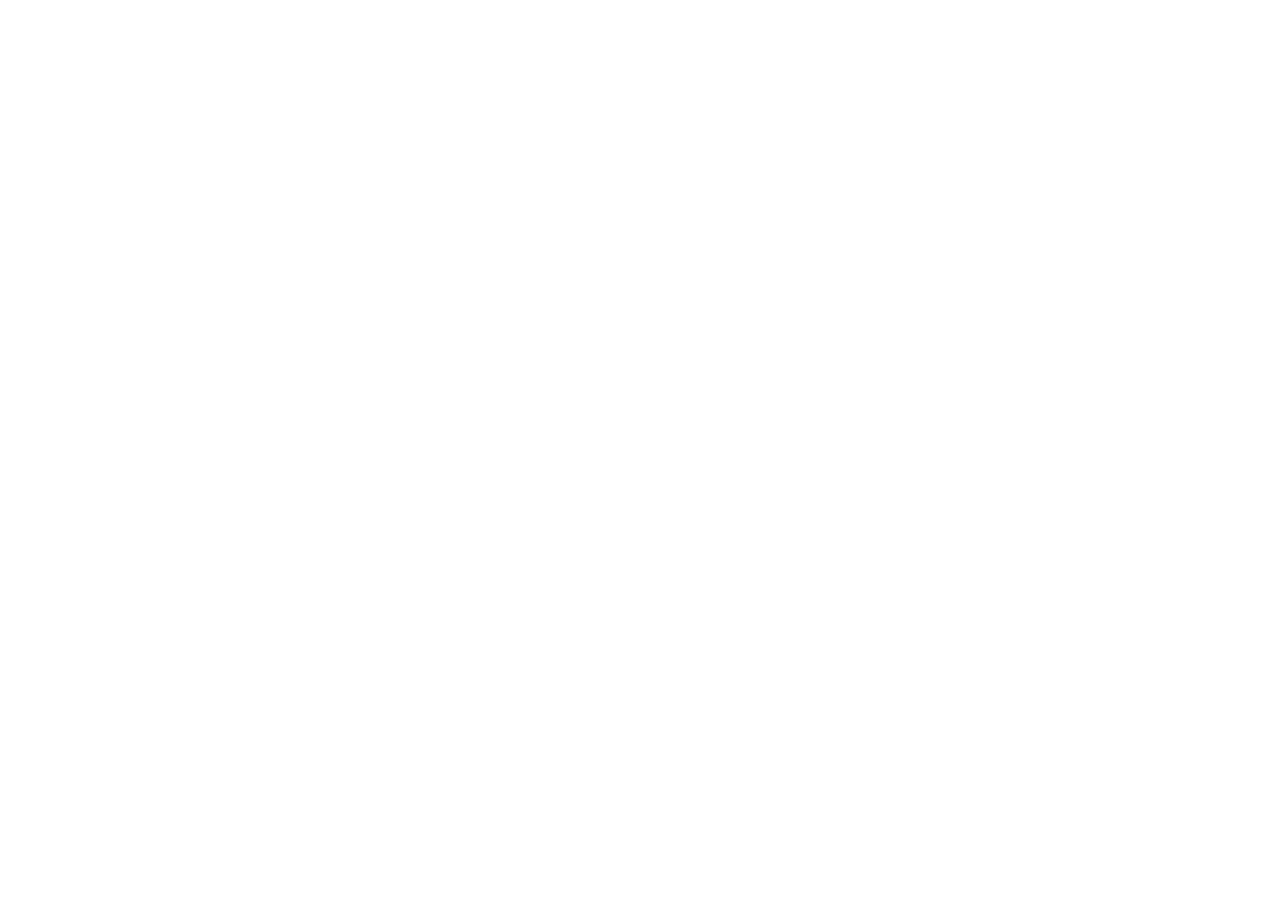
==== followers-app/index.html @ 7d5afcd5 "first commit" ====
<!doctype html>
<html lang="en">
<head>
  <meta charset="utf-8">
  <title>AngularWithMosh</title>
  <base href="'https://prashantmakavana.github.io/followers-app/'">
  <meta name="viewport" content="width=device-width, initial-scale=1">
  <link rel="icon" type="image/x-icon" href="favicon.ico">
<link rel="stylesheet" href="styles.8750a59d10817d9277c6.css"></head>
<body>
  <app-root></app-root>
<script type="text/javascript" src="runtime.ec2944dd8b20ec099bf3.js"></script><script type="text/javascript" src="polyfills.7037a817a5bb670ed2ca.js"></script><script type="text/javascript" src="main.915de50570552da132c8.js"></script></body>
</html>
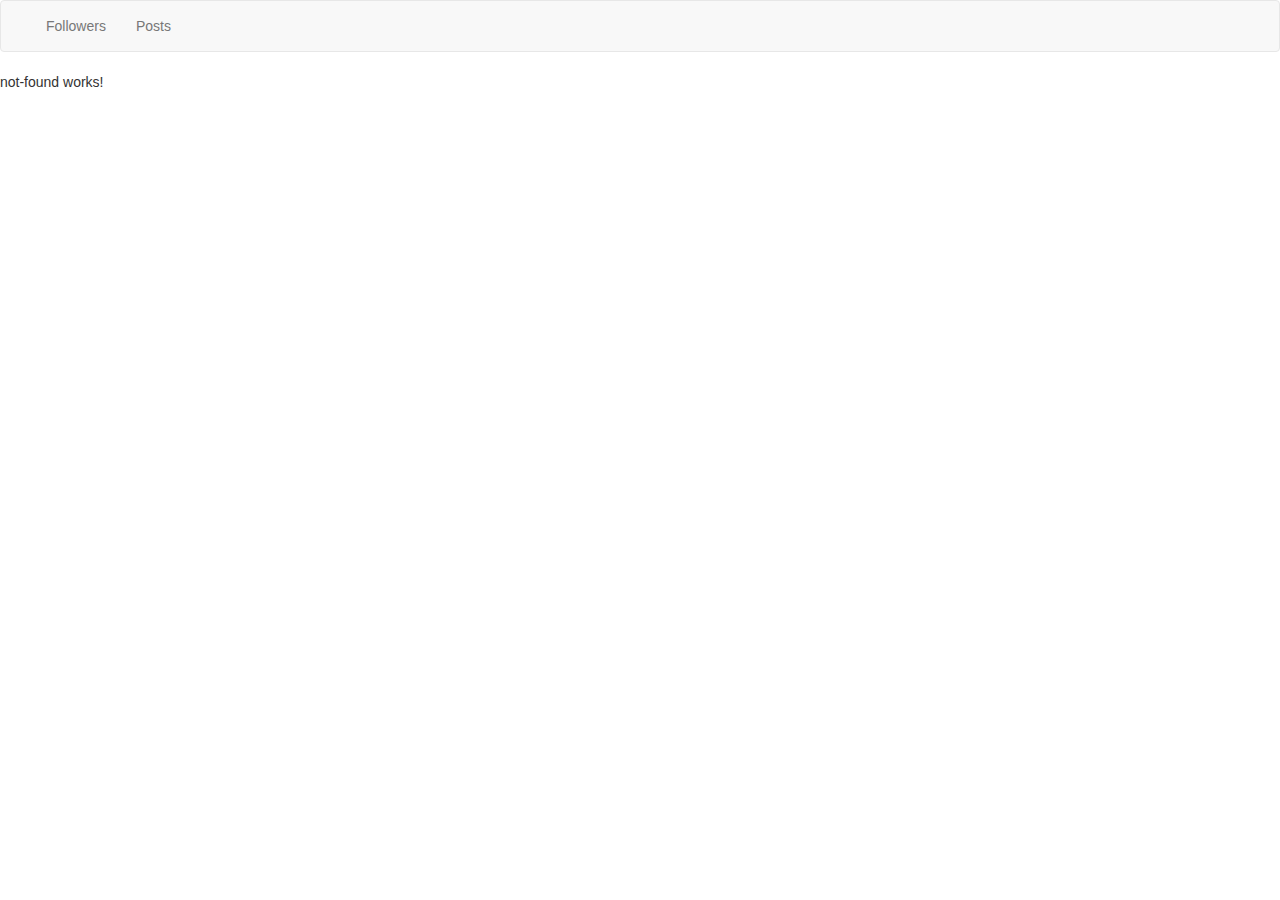
==== commit 3016ee96: "third commit" ====
--- a/followers-app/index.html
+++ b/followers-app/index.html
@@ -3,11 +3,12 @@
 <head>
   <meta charset="utf-8">
   <title>AngularWithMosh</title>
-  <base href="'https://prashantmakavana.github.io/followers-app/'">
+  <base href="/">
+
   <meta name="viewport" content="width=device-width, initial-scale=1">
   <link rel="icon" type="image/x-icon" href="favicon.ico">
-<link rel="stylesheet" href="styles.8750a59d10817d9277c6.css"></head>
+<link rel="stylesheet" href="/followers-app/styles.8750a59d10817d9277c6.css"></head>
 <body>
   <app-root></app-root>
-<script type="text/javascript" src="runtime.ec2944dd8b20ec099bf3.js"></script><script type="text/javascript" src="polyfills.7037a817a5bb670ed2ca.js"></script><script type="text/javascript" src="main.915de50570552da132c8.js"></script></body>
+<script type="text/javascript" src="/followers-app/runtime.61d7e272a8d4dc4a1b55.js"></script><script type="text/javascript" src="/followers-app/polyfills.7037a817a5bb670ed2ca.js"></script><script type="text/javascript" src="/followers-app/main.915de50570552da132c8.js"></script></body>
 </html>
